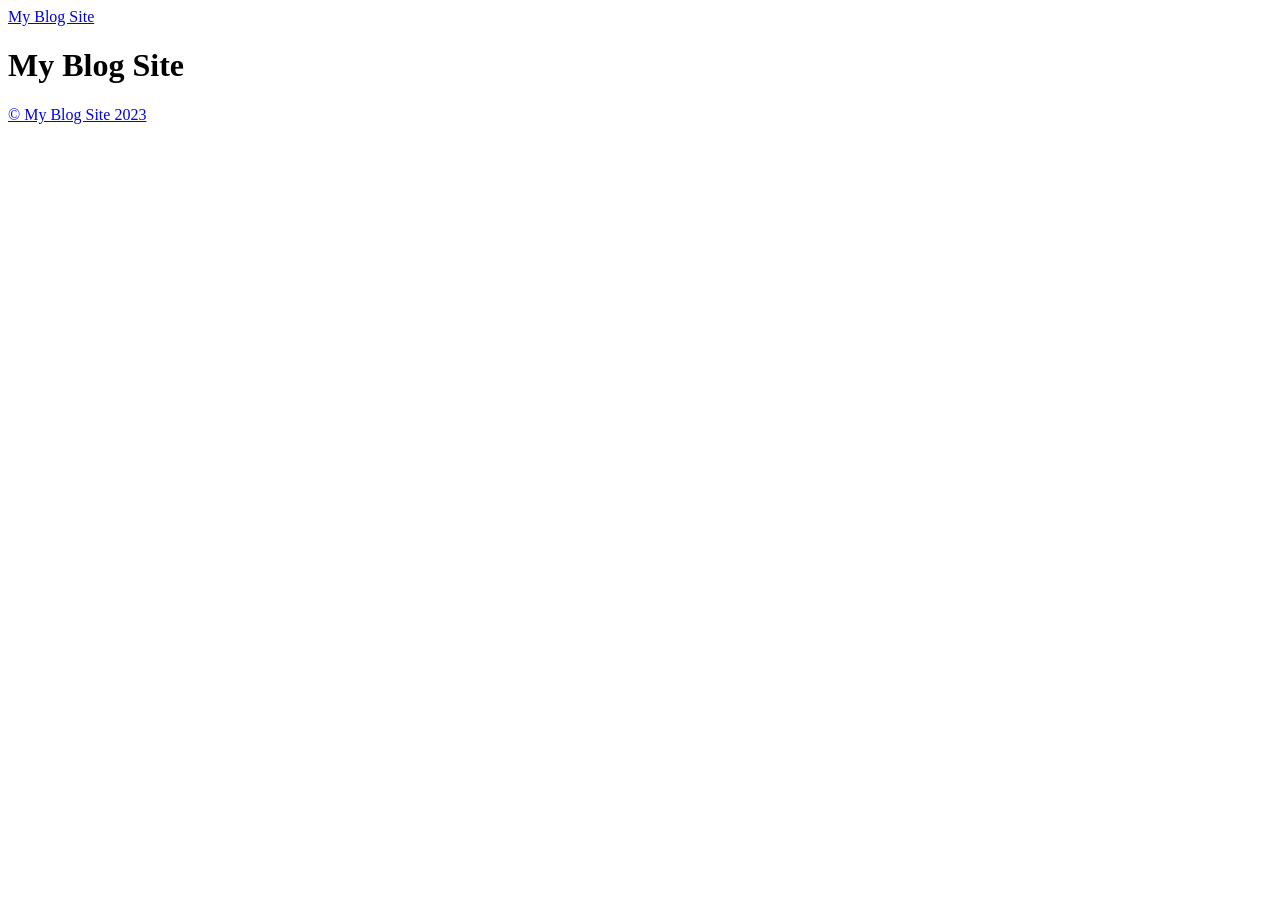
==== public/index.html @ c4de5b99 "init" ====
<!DOCTYPE html>
<html lang="en-us">
  <head>
    <meta charset="utf-8">
    <meta http-equiv="X-UA-Compatible" content="IE=edge,chrome=1">
    
    <title>My Blog Site</title>
    <meta name="viewport" content="width=device-width,minimum-scale=1">
    <meta name="description" content="">
    <meta name="generator" content="Hugo 0.121.1">
    
    
    
    
      <meta name="robots" content="noindex, nofollow">
    

    
<link rel="stylesheet" href="/ananke/css/main.min.css" >



    

    
      

    

    
    
      <link href="/index.xml" rel="alternate" type="application/rss+xml" title="My Blog Site" />
      <link href="/index.xml" rel="feed" type="application/rss+xml" title="My Blog Site" />
      
    

    
      <link rel="canonical" href="https://haruhi.space/">
    

    <meta property="og:title" content="My Blog Site" />
<meta property="og:description" content="" />
<meta property="og:type" content="website" />
<meta property="og:url" content="https://haruhi.space/" />

<meta itemprop="name" content="My Blog Site">
<meta itemprop="description" content=""><meta name="twitter:card" content="summary"/><meta name="twitter:title" content="My Blog Site"/>
<meta name="twitter:description" content=""/>

	
  </head>

  <body class="ma0 avenir bg-near-white">

    

  <header>
    <div class="pb3-m pb6-l bg-black">
      <nav class="pv3 ph3 ph4-ns" role="navigation">
  <div class="flex-l justify-between items-center center">
    <a href="/" class="f3 fw2 hover-white no-underline white-90 dib">
      
        My Blog Site
      
    </a>
    <div class="flex-l items-center">
      

      
      
<div class="ananke-socials">
  
</div>

    </div>
  </div>
</nav>

      <div class="tc-l pv3 ph3 ph4-ns">
        <h1 class="f2 f-subheadline-l fw2 light-silver mb0 lh-title">
          My Blog Site
        </h1>
        
      </div>
    </div>
  </header>


    <main class="pb7" role="main">
      
 <article class="cf ph3 ph5-l pv3 pv4-l f4 tc-l center measure-wide lh-copy mid-gray">
    
  </article>
  
  
  
  
  
  
  

    </main>
    <footer class="bg-black bottom-0 w-100 pa3" role="contentinfo">
  <div class="flex justify-between">
  <a class="f4 fw4 hover-white no-underline white-70 dn dib-ns pv2 ph3" href="https://haruhi.space/" >
    &copy;  My Blog Site 2023 
  </a>
    <div>
<div class="ananke-socials">
  
</div>
</div>
  </div>
</footer>

  </body>
</html>
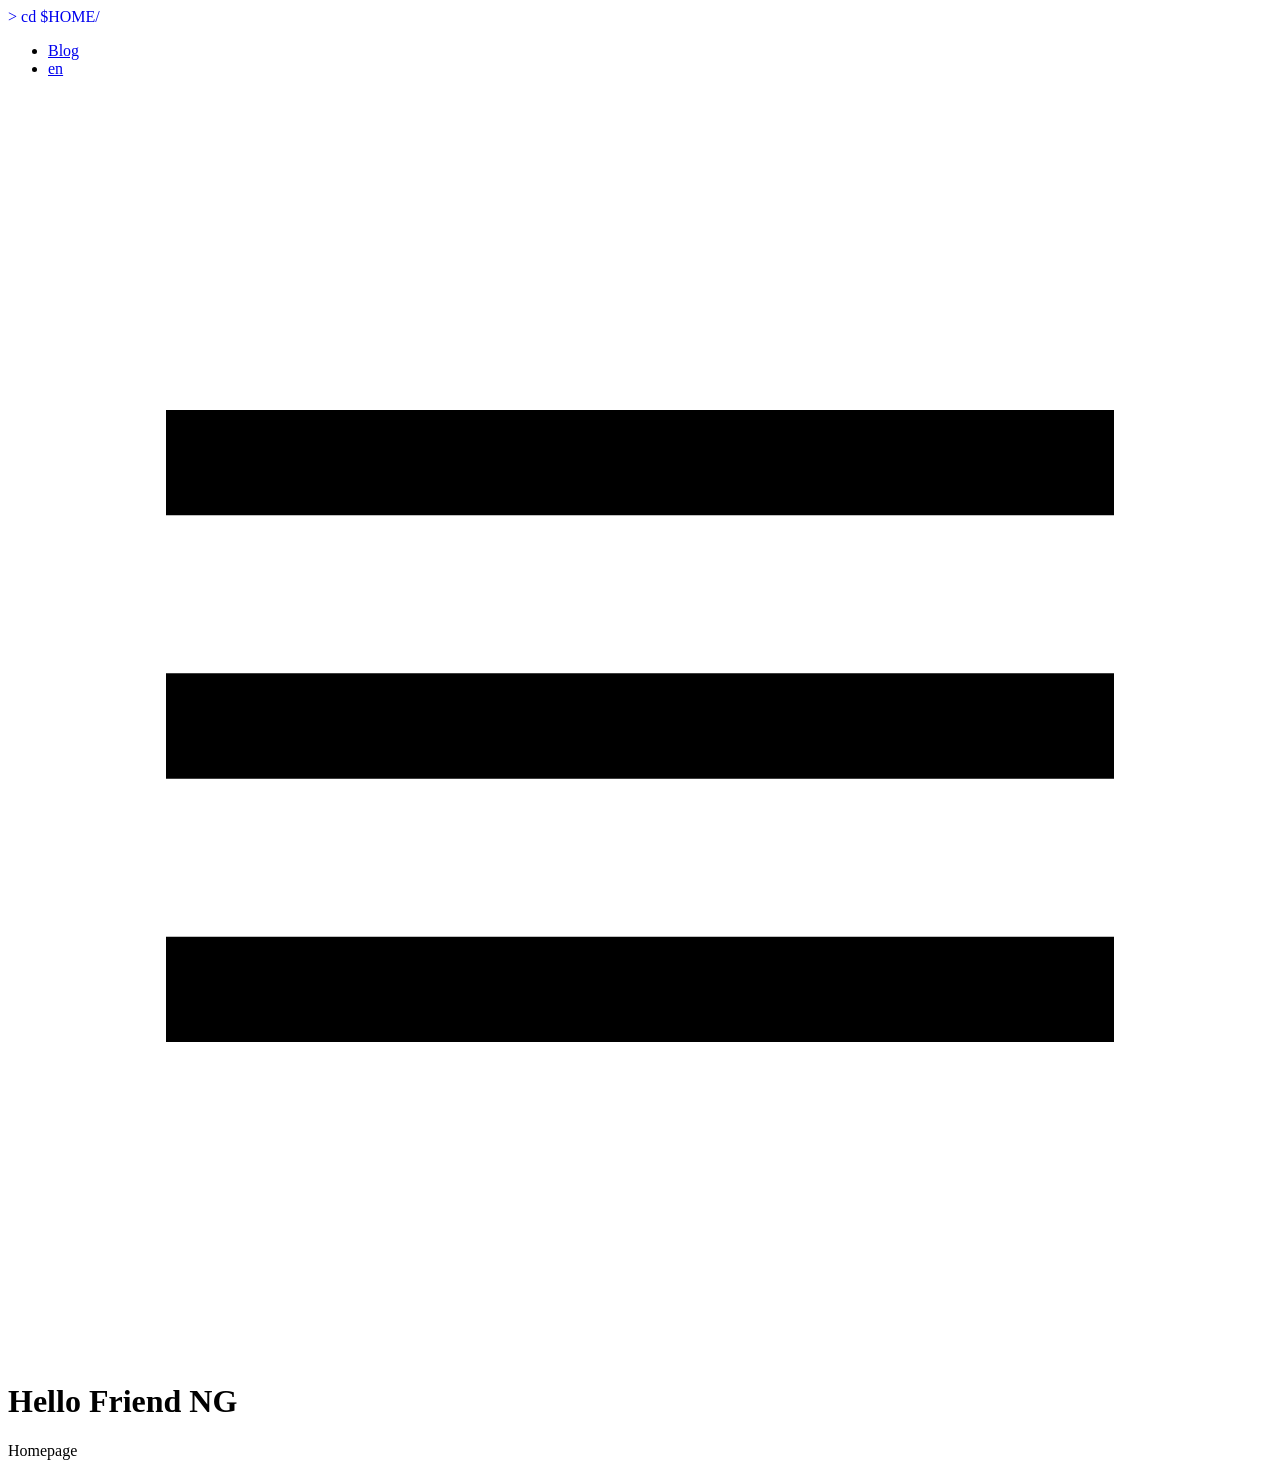
==== commit e25bec5a: "change theme" ====
--- a/public/index.html
+++ b/public/index.html
@@ -1,117 +1,163 @@
 <!DOCTYPE html>
-<html lang="en-us">
-  <head>
-    <meta charset="utf-8">
-    <meta http-equiv="X-UA-Compatible" content="IE=edge,chrome=1">
-    
-    <title>My Blog Site</title>
-    <meta name="viewport" content="width=device-width,minimum-scale=1">
-    <meta name="description" content="">
-    <meta name="generator" content="Hugo 0.121.1">
-    
-    
-    
-    
-      <meta name="robots" content="noindex, nofollow">
-    
+<html lang="en">
+    <head>
+	<meta name="generator" content="Hugo 0.126.1"><script src="/blog/livereload.js?mindelay=10&amp;v=2&amp;port=1313&amp;path=blog/livereload" data-no-instant defer></script>
+        <meta charset="UTF-8">
+<meta http-equiv="X-UA-Compatible" content="ie=edge">
 
-    
-<link rel="stylesheet" href="/ananke/css/main.min.css" >
+<meta name="viewport" content="width=device-width, initial-scale=1, shrink-to-fit=no">
+<meta name="author" content="">
+<meta name="description" content="Homepage" />
+<meta name="keywords" content="" />
+<meta name="robots" content="noodp" />
+<meta name="theme-color" content="" />
+<link rel="canonical" href="http://localhost:1313/blog/" />
+
+
+    <title>
+        
+            Hello Friend NG  — A simple theme for Hugo 
+        
+    </title>
 
 
 
-    
+
+
+<link rel="stylesheet" href="/blog/main.949191c1dcc9c4a887997048b240354e47152016d821198f89448496ba42e491.css" integrity="sha256-lJGRwdzJxKiHmXBIskA1TkcVIBbYIRmPiUSElrpC5JE=">
+
+
+
+    <link rel="apple-touch-icon" sizes="180x180" href="/blog/apple-touch-icon.png">
+    <link rel="icon" type="image/png" sizes="32x32" href="/blog/favicon-32x32.png">
+    <link rel="icon" type="image/png" sizes="16x16" href="/blog/favicon-16x16.png">
+    <link rel="manifest" href="/blog/site.webmanifest">
+    <link rel="mask-icon" href="/blog/safari-pinned-tab.svg" color="">
+    <link rel="shortcut icon" href="/blog/favicon.ico">
+    <meta name="msapplication-TileColor" content="">
+
+
+
+  <meta itemprop="name" content="Hello Friend NG">
+  <meta itemprop="description" content="My homepage">
+  <meta itemprop="dateModified" content="2023-12-21T17:35:08+08:00">
+  <meta itemprop="image" content="http://localhost:1313/blog/">
+
+  <meta name="twitter:card" content="summary_large_image">
+  <meta name="twitter:image" content="http://localhost:1313/blog/">
+  <meta name="twitter:title" content="Hello Friend NG">
+  <meta name="twitter:description" content="My homepage">
+
+
+
+    <meta property="og:url" content="http://localhost:1313/blog/">
+  <meta property="og:site_name" content="Hello Friend NG">
+  <meta property="og:title" content="Hello Friend NG">
+  <meta property="og:description" content="My homepage">
+  <meta property="og:locale" content="en">
+  <meta property="og:type" content="website">
+    <meta property="og:image" content="http://localhost:1313/blog/">
+
+
+
+
+
+
+
+
+<link rel="alternate" type="application/rss+xml" href="http://localhost:1313/blog/index.xml" title="Hello Friend NG" />
+
+
+
+
+
+
+
+
+    </head>
 
     
-      
+    <body class="">
 
     
+        <div class="container">
+            <header class="header">
+    <span class="header__inner">
+        <a href="/blog/" style="text-decoration: none;">
+    <div class="logo">
+        
+            <span class="logo__mark">></span>
+            <span class="logo__text ">
+                cd $HOME/</span>
+            <span class="logo__cursor" style=
+                  "
+                   
+                   ">
+            </span>
+        
+    </div>
+</a>
 
+
+        <span class="header__right">
+            
+                <nav class="menu">
+    <ul class="menu__inner"><li><a href="/blog/posts">Blog</a></li>
+        <div class="submenu">
+            <li class="dropdown">
+                <a href="javascript:void(0)" class="dropbtn">en</a>
+                <div class="dropdown-content">
+                    
+                </div>
+            </li>
+        </div>
+    </ul>
+</nav>
+
+                <span class="menu-trigger">
+                    <svg xmlns="http://www.w3.org/2000/svg" viewBox="0 0 24 24">
+                        <path d="M0 0h24v24H0z" fill="none"/>
+                        <path d="M3 18h18v-2H3v2zm0-5h18v-2H3v2zm0-7v2h18V6H3z"/>
+                    </svg>
+                </span>
+            
+        </span>
+    </span>
+</header>
+
+
+            <div class="content">
+                
+    <main aria-role="main">
+        <div>
+            
+
+            <h1>Hello Friend NG</h1>
+
+            
+    <p>Homepage</p>
+        </div>
+    </main>
+
+            </div>
+
+            
+                <footer class="footer">
     
     
-      <link href="/index.xml" rel="alternate" type="application/rss+xml" title="My Blog Site" />
-      <link href="/index.xml" rel="feed" type="application/rss+xml" title="My Blog Site" />
-      
-    
+</footer>
 
-    
-      <link rel="canonical" href="https://haruhi.space/">
-    
+            
+        </div>
 
-    <meta property="og:title" content="My Blog Site" />
-<meta property="og:description" content="" />
-<meta property="og:type" content="website" />
-<meta property="og:url" content="https://haruhi.space/" />
-
-<meta itemprop="name" content="My Blog Site">
-<meta itemprop="description" content=""><meta name="twitter:card" content="summary"/><meta name="twitter:title" content="My Blog Site"/>
-<meta name="twitter:description" content=""/>
-
-	
-  </head>
-
-  <body class="ma0 avenir bg-near-white">
-
-    
-
-  <header>
-    <div class="pb3-m pb6-l bg-black">
-      <nav class="pv3 ph3 ph4-ns" role="navigation">
-  <div class="flex-l justify-between items-center center">
-    <a href="/" class="f3 fw2 hover-white no-underline white-90 dib">
-      
-        My Blog Site
-      
-    </a>
-    <div class="flex-l items-center">
-      
-
-      
-      
-<div class="ananke-socials">
-  
-</div>
-
-    </div>
-  </div>
-</nav>
-
-      <div class="tc-l pv3 ph3 ph4-ns">
-        <h1 class="f2 f-subheadline-l fw2 light-silver mb0 lh-title">
-          My Blog Site
-        </h1>
         
-      </div>
-    </div>
-  </header>
 
 
-    <main class="pb7" role="main">
-      
- <article class="cf ph3 ph5-l pv3 pv4-l f4 tc-l center measure-wide lh-copy mid-gray">
-    
-  </article>
-  
-  
-  
-  
-  
-  
-  
 
-    </main>
-    <footer class="bg-black bottom-0 w-100 pa3" role="contentinfo">
-  <div class="flex justify-between">
-  <a class="f4 fw4 hover-white no-underline white-70 dn dib-ns pv2 ph3" href="https://haruhi.space/" >
-    &copy;  My Blog Site 2023 
-  </a>
-    <div>
-<div class="ananke-socials">
-  
-</div>
-</div>
-  </div>
-</footer>
+<script type="text/javascript" src="/blog/bundle.min.85fad2de4f13fec3bcb3b3cb10430cdb44a7b4a9749b32938241a5c6e77718df7624f1002b880521fdc26e24ec1077fda214bf1cb36ee3045510760d09638cae.js" integrity="sha512-hfrS3k8T/sO8s7PLEEMM20SntKl0mzKTgkGlxud3GN92JPEAK4gFIf3CbiTsEHf9ohS/HLNu4wRVEHYNCWOMrg=="></script>
 
-  </body>
+
+
+
+    </body>
 </html>
